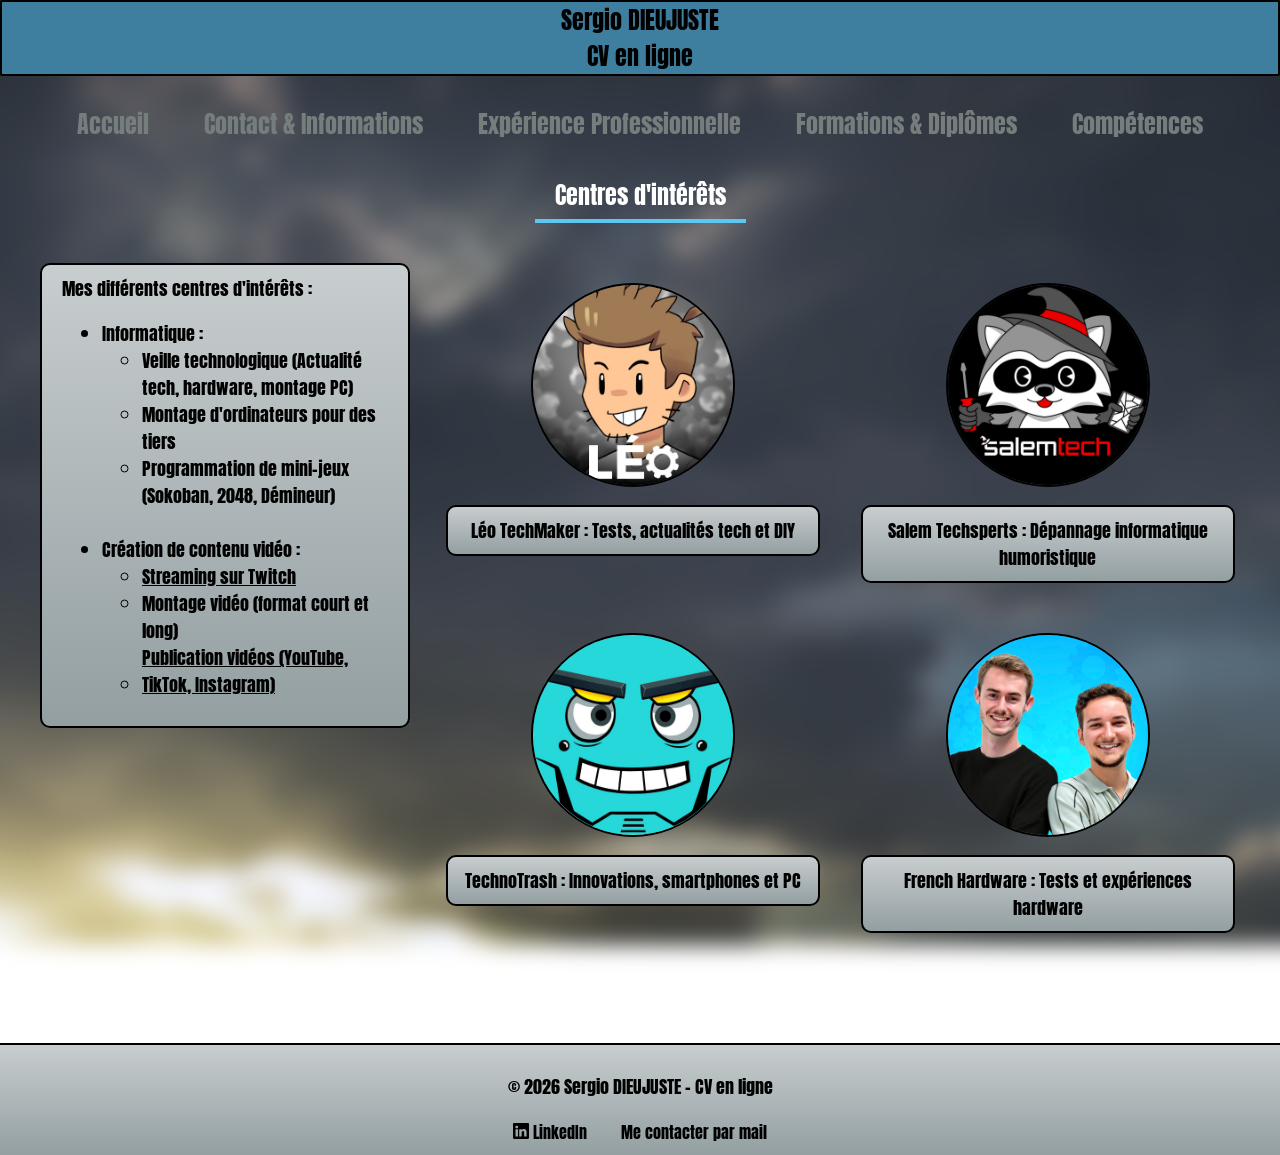
==== centres_interets.html @ 61600098 "Add files via upload" ====
<!DOCTYPE html>
<html lang="fr">
<head>
    <meta charset="UTF-8">
    <meta name="viewport" content="width=device-width, initial-scale=1.0">
    <title>Centres d'intérêts - Sergio DIEUJUSTE</title>
    
    <link rel="preconnect" href="https://fonts.googleapis.com">
    <link rel="preconnect" href="https://fonts.gstatic.com" crossorigin>
    <link href="https://fonts.googleapis.com/css2?family=Anton&display=swap" rel="stylesheet">
    <link href="css/style.css" rel="stylesheet">
</head>

<body>

    <header>
        <div id="titre_site">
            Sergio DIEUJUSTE <br> 
            CV en ligne
        </div>

        <nav class="navigation">
            <a href="index.html" class="menu">Accueil</a>
            <a href="contact.html" class="menu">Contact & Informations</a>
            <a href="experience.html" class="menu">Expérience Professionnelle</a>
            <a href="formations_diplomes.html" class="menu">Formations & Diplômes</a>
            <a href="competences.html" class="menu">Compétences</a>
            <a href="centres_interets.html" class="menu page-active">Centres d'intérêts</a>
        </nav>
    </header>

    <main class="contenu-principal">
        <div class="xp_pro">
            
            <div class="tab">
                Mes différents centres d'intérêts :     
                <br>
                <ul>
                    <li>Informatique :</li>
                    <ul>
                        <li>Veille technologique (Actualité tech, hardware, montage PC)</li>
                        <li>Montage d'ordinateurs pour des tiers</li>
                        <li>Programmation de mini-jeux (Sokoban, 2048, Démineur)</li>
                    </ul>

                    <br>
                    <li>Création de contenu vidéo :</li>
                    <ul>
                        <li><a id="liens" href="https://twitch.tv/snakeboeuf/" target="_blank">Streaming sur Twitch</a></li>
                        <li>Montage vidéo (format court et long)</li>
                        <li><a id="liens" href="https://linktr.ee/miamexe" target="_blank">Publication vidéos (YouTube, TikTok, Instagram)</a></li>
                    </ul>
                </ul>
            </div>

            <div class="grille-photos">
                <div class="item-photo">
                    <a href="https://www.youtube.com/@LeoTechMaker" target="_blank">
                        <img class="photos_rondes" src="images/leo_techmaker_logo.jpg" alt="Logo Léo TechMaker">
                    </a>
                    <p class="legende">Léo TechMaker : Tests, actualités tech et DIY</p>
                </div>

                <div class="item-photo">
                    <a href="https://www.youtube.com/@SalemTechsperts" target="_blank">
                        <img class="photos_rondes" src="images/salem_tech_logo.jpg" alt="Logo Salem Techsperts">
                    </a>
                    <p class="legende">Salem Techsperts : Dépannage informatique humoristique</p>
                </div>

                <div class="item-photo">
                    <a href="https://www.youtube.com/@TechnoTrash" target="_blank">
                        <img class="photos_rondes" src="images/techno_trash_logo.jpg" alt="Logo TechnoTrash">
                    </a>
                    <p class="legende">TechnoTrash : Innovations, smartphones et PC</p>
                </div>

                <div class="item-photo">
                    <a href="https://www.youtube.com/@FRHardware" target="_blank">
                        <img class="photos_rondes" src="images/french_hradware_logo.jpg" alt="Logo French Hardware">
                    </a>
                    <p class="legende">French Hardware : Tests et expériences hardware</p>
                </div>
            </div>

        </div>
    </main>

    <footer class="pied_de_page">
        <div>
            <p>© 2026 Sergio DIEUJUSTE - CV en ligne</p>
            <div class="footer-links">
                <a href="https://www.linkedin.com/in/sergio-dieujuste/" target="_blank" rel="noopener">
                    <svg xmlns="http://www.w3.org/2000/svg" width="16" height="16" fill="currentColor" class="bi bi-linkedin" viewBox="0 0 16 16">
                        <path d="M0 1.146C0 .513.526 0 1.175 0h13.65C15.474 0 16 .513 16 1.146v13.708c0 .633-.526 1.146-1.175 1.146H1.175C.526 16 0 15.487 0 14.854zm4.943 12.248V6.169H2.542v7.225zm-1.2-8.212c.837 0 1.358-.554 1.358-1.248-.015-.709-.52-1.248-1.342-1.248S2.4 3.226 2.4 3.934c0 .694.521 1.248 1.327 1.248zm4.908 8.212V9.359c0-.216.016-.432.08-.586.173-.431.568-.878 1.232-.878.869 0 1.216.662 1.216 1.634v3.865h2.401V9.25c0-2.22-1.184-3.252-2.764-3.252-1.274 0-1.845.7-2.165 1.193v.025h-.016l.016-.025V6.169h-2.4c.03.678 0 7.225 0 7.225z"/>
                    </svg> 
                    LinkedIn
                </a>
                <a href="mailto:dieujuste.sergio.2210@gmail.com">Me contacter par mail</a>
            </div>
        </div>
    </footer>

</body>
</html>
---- css/style.css ----
/* ==========================================================================
   1. STRUCTURE GLOBALE (Le squelette du site)
   ========================================================================== */

html, body {
    height: 100%;
    margin: 0;
}

body {
    display: flex;
    flex-direction: column;
    font-family: 'Anton', sans-serif;
    font-size: large;
}

.contenu-principal {
    flex: 1; /* Pousse le footer vers le bas */
}

/* ==========================================================================
   2. ARRIÈRE-PLAN (Image floutée)
   ========================================================================== */

body::before {
    content: "";
    position: fixed;
    top: 0;
    left: 0;
    width: 100%;
    height: 100%;
    z-index: -1;
    background-image: url("../images/kronos_island_background.png"); 
    background-size: cover;
    background-position: center;
    filter: blur(10px);
    transform: scale(1.1); 
}


/* ==========================================================================
   3. LIENS ET INTERACTIONS (Comportements globaux)
   ========================================================================== */

a, a:visited {
    display: inline-block;
    transition: transform 0.3s ease;
    color: rgb(0, 0, 0);
    text-decoration: none;
}

a:hover {
    transform: scale(1.1);
}

.menu_accueil:visited{
    color: #757D7D;
}

.menu:visited{
    color: #757D7D;
}

#liens:hover {
    color: #3E7F9F;
    text-decoration: underline;
}

#liens {
    text-decoration: underline;
}

.photos_rondes:hover{
    color: #3E7F9F;
    text-decoration: underline;
    transition: transform 0.3s ease;
    transform: scale(1);
}

/* ==========================================================================
   4. EN-TÊTE ET NAVIGATION (Haut de page)
   ========================================================================== */

.entete-jeu {
    display: flex;
    justify-content: space-between; /* Pousse le titre à gauche et le menu à droite */
    align-items: center;            /* Centre verticalement les deux blocs */
    padding: 150px 10%;              /* Donne de l'air sur les côtés (ajuste le 10%) */
    width: 100%;
    box-sizing: border-box;
}

.navigation_accueil {
    display: flex;
    flex-direction: column;         /* Aligne les boutons de haut en bas */
    align-items: flex-end;          /* Aligne le texte des boutons à droite */
    padding: 15px 15%;
    gap: 15px;                      /* Espace entre chaque bouton */
}

#titre_site {
    position: center; 
    border: 2px solid;
    border-radius: 2px;
    text-align: center;
    font-size: x-large;
    background: #3E7F9F;;
    text-decoration: none;
}
.navigation {
    display: flex;
    flex-direction: row;
    justify-content: center;
    gap: 15px;
    flex-wrap: wrap;
    padding: 20px;
}

.menu {
    position: relative; 
    font-family: 'Anton', sans-serif;
    color: #757D7D;
    text-decoration: none;
    font-size: 24px;
    padding: 10px 20px;
    transition: 0.3s;
    display: inline-block; /* Assure que le lien englobe bien tout le texte */
}

.menu::before { 
    content: "";
    position: absolute;
    
    /* On centre la barre horizontalement */
    left: 0%;            
    width: 100%;          /* Elle prend 90% de la largeur du texte */
    
    /* On la place en bas */
    bottom: 0;           /* Collée au bas du padding */
    height: 4px;         /* L'épaisseur de ta barre horizontale */
    
    background-color: #5CC8F2;
    opacity: 0;
    transition: 0.3s;
    transform: translateY(5px); /* Petit décalage vers le bas pour l'effet d'entrée */
}

.menu.page-active {
    color: #ffffff;
}

.menu.page-active::before {
    opacity: 1;
    transform: translateY(0); /* La barre reste bien en place */
}

.menu:hover {
    color: #ffffff;
    background-color: #3E7F9F;
    /* On enlève le translateX pour éviter que le texte ne bouge sur le côté */
    transform: translateY(-3px); /* Le texte monte très légèrement au survol */
}

.menu:hover::before {
    opacity: 1;
    transform: translateY(0); /* La barre remonte à sa place */
}

.menu_accueil {
    position: relative; 
    font-family: 'Anton', sans-serif;
    color: #757D7D;
    text-decoration: none;
    font-size: 24px;
    padding: 10px 20px;
    transition: 0.3s;
}

.menu_accueil::before { /* La barre bleu */
    content: "";
    position: absolute;
    left: -10px;         /* Ajuste pour coller au texte */
    top: 15%;
    height: 70%;
    width: 8px;
    background-color: #5CC8F2;
    opacity: 0;          /* Invisible au repos */
    transition: 0.3s;    /* Animation fluide */
}

/* Quand on survole le menu, la barre devient visible */
.menu_accueil:hover {
    color: #ffffff;      /* Le texte change de couleur aussi */
    transform: translateX(10px); /* Le bouton se décale un peu vers la droite */
}

.menu_accueil:hover::before {
    opacity: 1;          /* La barre apparaît ! */
}
/* ==========================================================================
   5. CONTENU ET BLOCS (Corps de page)
   ========================================================================== */

.desc {
    max-width: 800px;
    height: 200px;
    margin-left: auto;
    margin-right: auto;
    background: linear-gradient(#C8CDCF, #939FA1);
    border: 2px solid black;
    border-radius: 10px;   
    padding: 20px;
    text-align: center;
    line-height: 2.0;
    box-sizing: border-box;
}

/* Section Expériences avec colonnes */
.xp_pro {
    display: flex;
    gap: 30px;
    align-items: flex-start;
    max-width: 1200px;
    margin: 20px auto;
}

.tab {
    color: black;
    background: linear-gradient(#C8CDCF, #939FA1);
    border: 2px solid black;
    padding: 10px 20px;
    border-radius: 10px;
    width: auto;
    min-width: 150px;
    max-width: 650px; 
    height: auto;
    min-height: 50px;
    flex: 2;
}

/* Colonne Photos et Légendes */
.colonne-photos {
    flex: 1;
    display: flex;
    flex-direction: column;
    gap: 15px;
    align-items: center;
    text-align: center;
    justify-content: center; 
}

.photos {
    border: 2px solid black;
    border-radius: 15px;
    width: 426px;
    height: auto;
}

.grille-photos {
    display: flex;
    flex-wrap: wrap;      /* Permet de passer à la ligne */
    justify-content: center; 
    gap: 30px;            /* Espace entre les blocs */
    max-width: 800px;     /* Pour que 2 photos de 300px tiennent largement */
    margin: 20px auto;
}

.item-photo {
    /* Pour avoir 2 photos par ligne, on calcule : 50% de la largeur moins le gap */
    width: calc(50% - 15px); 
    display: flex;
    flex-direction: column;
    align-items: center;  /* Centre l'image et la légende verticalement */
    text-align: center;
}

.photos_rondes {
    border: 2px solid black; /* Pour garder ton style actuel */
    border-radius: 50%;      /* C'est ce qui crée le cercle */
    
    /* Pour que l'image soit un cercle, elle DOIT avoir la même largeur et hauteur */
    width: 200px; 
    height: 200px;
    
    /* Très important : empêche l'image d'être écrasée ou étirée */
    object-fit: cover; 
    
    /* Optionnel : pour que l'image reste centrée si elle est dans une colonne */
    display: block;
    margin: 0 auto;
}

.legende {
    font-family: 'Anton', sans-serif;
    background: linear-gradient(#C8CDCF, #939FA1);
    border: 2px solid black;
    border-radius: 10px;   
    padding: 10px;
    text-align: center;
    width: 350px;
    margin-bottom: 20px;
}

/* ==========================================================================
   6. PIED DE PAGE (Footer)
   ========================================================================== */

.pied_de_page {
    background: linear-gradient(#C8CDCF, #939FA1);
    border-top: 2px solid black;
    padding: 10px;
    margin-top: 50px;
    font-family: 'Anton', sans-serif;
    text-align: center;
    color: black;
}

.footer-links a {
    margin: 0 15px;
    color: black;
    text-decoration: none;
    font-size: 0.9em;
}

.footer-links a:hover {
    text-decoration: underline;
    color: #3E7F9F;
    opacity: 0.8;
}
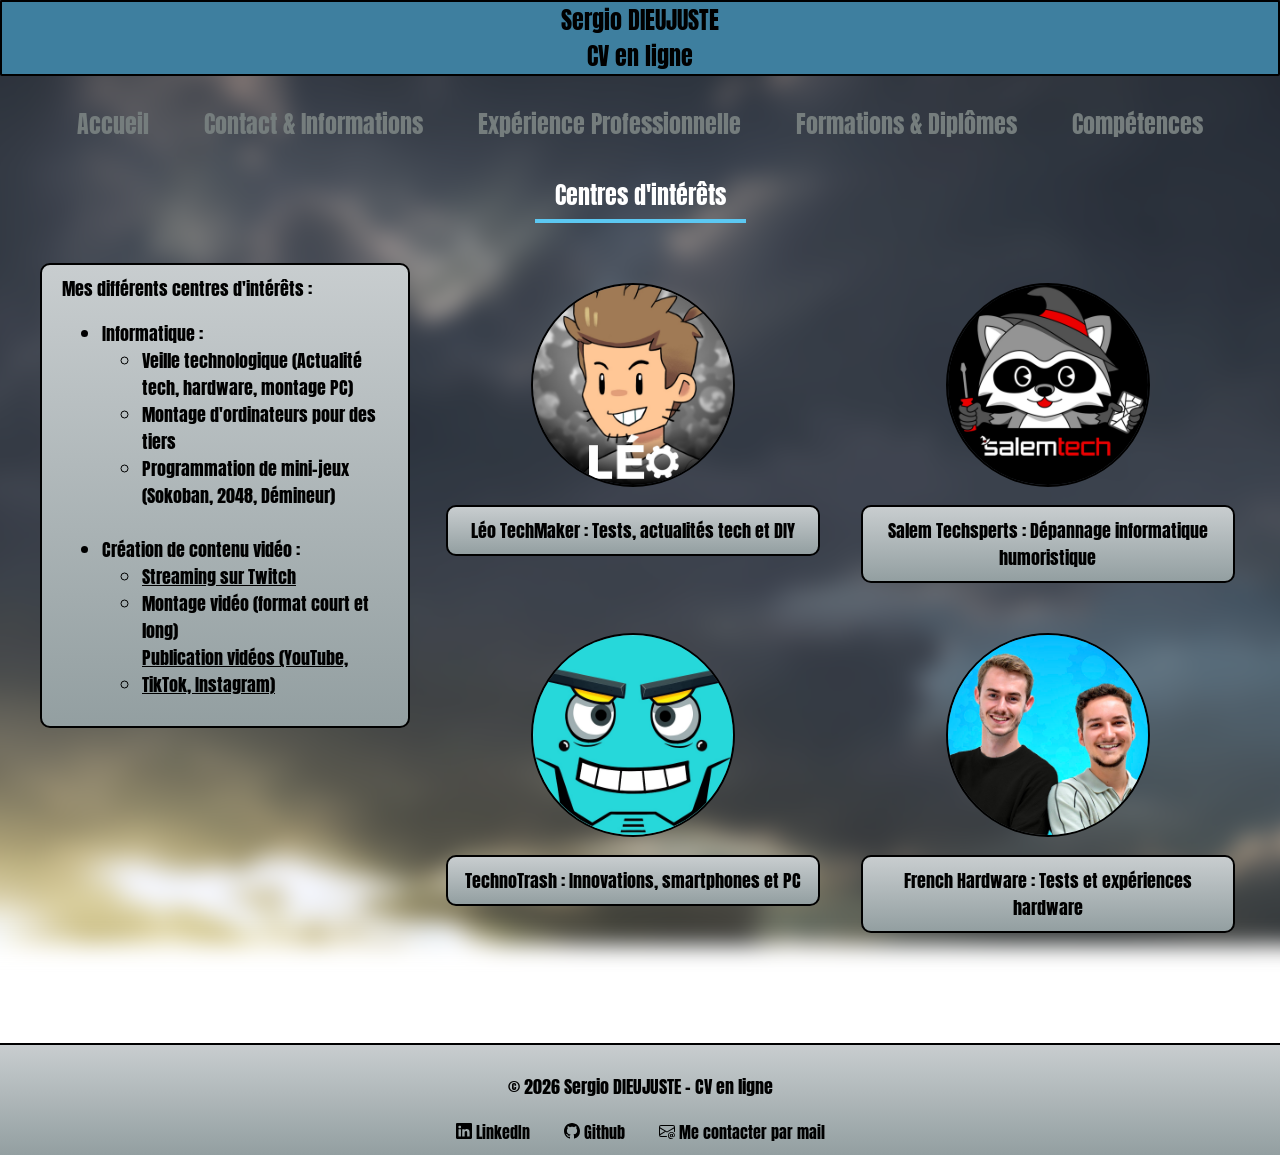
==== commit 27dd2cb2: "Add files via upload" ====
--- a/centres_interets.html
+++ b/centres_interets.html
@@ -89,6 +89,7 @@
     <footer class="pied_de_page">
         <div>
             <p>© 2026 Sergio DIEUJUSTE - CV en ligne</p>
+            
             <div class="footer-links">
                 <a href="https://www.linkedin.com/in/sergio-dieujuste/" target="_blank" rel="noopener">
                     <svg xmlns="http://www.w3.org/2000/svg" width="16" height="16" fill="currentColor" class="bi bi-linkedin" viewBox="0 0 16 16">
@@ -96,7 +97,18 @@
                     </svg> 
                     LinkedIn
                 </a>
-                <a href="mailto:dieujuste.sergio.2210@gmail.com">Me contacter par mail</a>
+                <a href="https://github.com/SergioDieujuste" target="_blank">
+                    <svg xmlns="http://www.w3.org/2000/svg" width="16" height="16" fill="currentColor" class="bi bi-github" viewBox="0 0 16 16">
+                        <path d="M8 0C3.58 0 0 3.58 0 8c0 3.54 2.29 6.53 5.47 7.59.4.07.55-.17.55-.38 0-.19-.01-.82-.01-1.49-2.01.37-2.53-.49-2.69-.94-.09-.23-.48-.94-.82-1.13-.28-.15-.68-.52-.01-.53.63-.01 1.08.58 1.23.82.72 1.21 1.87.87 2.33.66.07-.52.28-.87.51-1.07-1.78-.2-3.64-.89-3.64-3.95 0-.87.31-1.59.82-2.15-.08-.2-.36-1.02.08-2.12 0 0 .67-.21 2.2.82.64-.18 1.32-.27 2-.27s1.36.09 2 .27c1.53-1.04 2.2-.82 2.2-.82.44 1.1.16 1.92.08 2.12.51.56.82 1.27.82 2.15 0 3.07-1.87 3.75-3.65 3.95.29.25.54.73.54 1.48 0 1.07-.01 1.93-.01 2.2 0 .21.15.46.55.38A8.01 8.01 0 0 0 16 8c0-4.42-3.58-8-8-8"/>
+                    </svg>
+                    Github
+                </a>
+                <a href="mailto:dieujuste.sergio.2210@gmail.com">
+                    <svg xmlns="http://www.w3.org/2000/svg" width="16" height="16" fill="currentColor" class="bi bi-envelope-at" viewBox="0 0 16 16">
+                        <path d="M2 2a2 2 0 0 0-2 2v8.01A2 2 0 0 0 2 14h5.5a.5.5 0 0 0 0-1H2a1 1 0 0 1-.966-.741l5.64-3.471L8 9.583l7-4.2V8.5a.5.5 0 0 0 1 0V4a2 2 0 0 0-2-2zm3.708 6.208L1 11.105V5.383zM1 4.217V4a1 1 0 0 1 1-1h12a1 1 0 0 1 1 1v.217l-7 4.2z"/>
+                        <path d="M14.247 14.269c1.01 0 1.587-.857 1.587-2.025v-.21C15.834 10.43 14.64 9 12.52 9h-.035C10.42 9 9 10.36 9 12.432v.214C9 14.82 10.438 16 12.358 16h.044c.594 0 1.018-.074 1.237-.175v-.73c-.245.11-.673.18-1.18.18h-.044c-1.334 0-2.571-.788-2.571-2.655v-.157c0-1.657 1.058-2.724 2.64-2.724h.04c1.535 0 2.484 1.05 2.484 2.326v.118c0 .975-.324 1.39-.639 1.39-.232 0-.41-.148-.41-.42v-2.19h-.906v.569h-.03c-.084-.298-.368-.63-.954-.63-.778 0-1.259.555-1.259 1.4v.528c0 .892.49 1.434 1.26 1.434.471 0 .896-.227 1.014-.643h.043c.118.42.617.648 1.12.648m-2.453-1.588v-.227c0-.546.227-.791.573-.791.297 0 .572.192.572.708v.367c0 .573-.253.744-.564.744-.354 0-.581-.215-.581-.8Z"/>
+                    </svg>
+                    Me contacter par mail</a>
             </div>
         </div>
     </footer>
